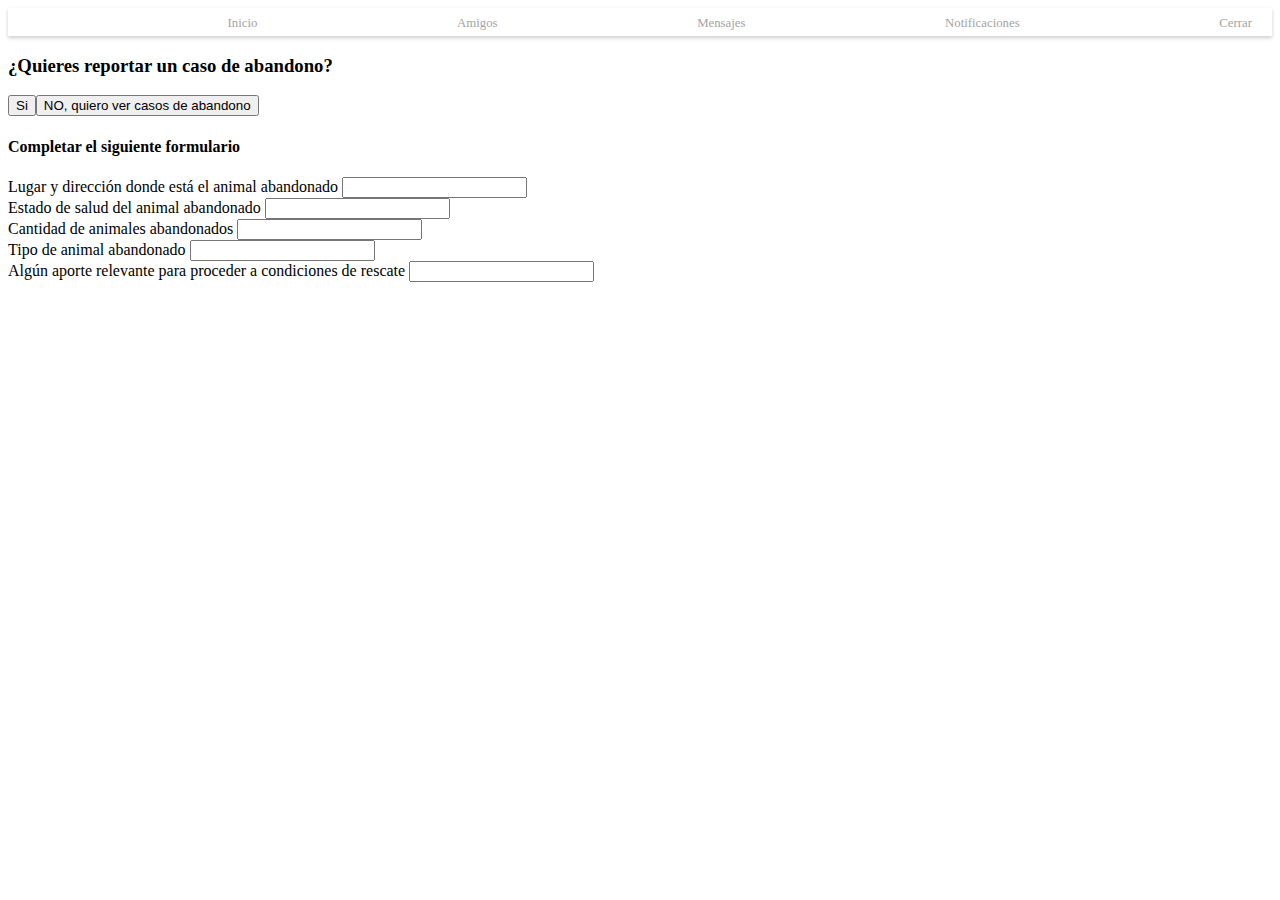
==== animalesAbandonado.html @ 1d1be294 "añadiendo inputs, labels y estilos" ====
<!DOCTYPE html>
<html lang="en">
<head>
    <meta charset="UTF-8">
    <meta http-equiv="X-UA-Compatible" content="IE=edge">
    <meta name="viewport" content="width=device-width, initial-scale=1.0">
    <title>Animales abandonados</title>
    <style>
        ul{
	list-style: none;
	padding-left: 0;
}
/* Estilos de la barra de navegación */
.navbar {
	background-color: #ffffff;
	color: rgb(200, 194, 194);
	box-shadow: 0 2px 4px rgba(0, 0, 0, 0.2);
	align-items: center;
	padding:5px 20px;
  }
  
  .navbar a {
	color: rgb(165, 163, 163);
	text-decoration: none;
	margin-left: 20px;
  }
  
  .navbar a:first-child {
	margin-left: 0;
  }
  

  .navbar-menu {
	display: flex;
	flex-direction: row;
	justify-content: space-between;
	list-style: none;
	margin: 0;
	padding: 0;
	align-items: center;
  }

  .navbar-menu li a{
	font-size: 0.8rem;
  }
  
    </style>
</head>
<body>
    <header>
		<!-- Barra de navegación -->
		<nav class="navbar">
			<div class="navbar-container">
				<ul class="navbar-menu">
					<li><a href="#"><img src="images/letra-p.png.." alt="" class="letra-p"></a></li>
					<li><a href="#">Inicio</a></li>
					<li><a href="#">Amigos</a></li>
					<li><a href="#">Mensajes</a></li>
					<li><a href="#">Notificaciones</a></li>
					<li><a href="#" id="logout">Cerrar</a></li>
				</ul>
			</div>
		</nav>
	</header>
    <main>
        <div>
            <h3>¿Quieres reportar un caso de abandono?</h3>
            <button>Si</button><button>NO, quiero ver casos de abandono</button>
            <h4>Completar el siguiente formulario</h4>
            <form>
                <div>
                    <label for="">Lugar y dirección donde está el animal abandonado</label>
                    <input type="text">
                </div>
                <div>
                    <label for="">Estado de salud del animal abandonado</label>
                    <input type="text">
                </div>
                <div>
                    <label for="">Cantidad de animales abandonados</label>
                    <input type="number">
                </div>
                <div>
                    <label for="">Tipo de animal abandonado</label>
                    <input type="number">
                </div>
                <div>
                    <label for="">Algún aporte relevante para proceder a condiciones de rescate</label>
                    <input type="text">
                </div>
            </form>
        </div>
        <div></div>
    </main>
</body>
</html>
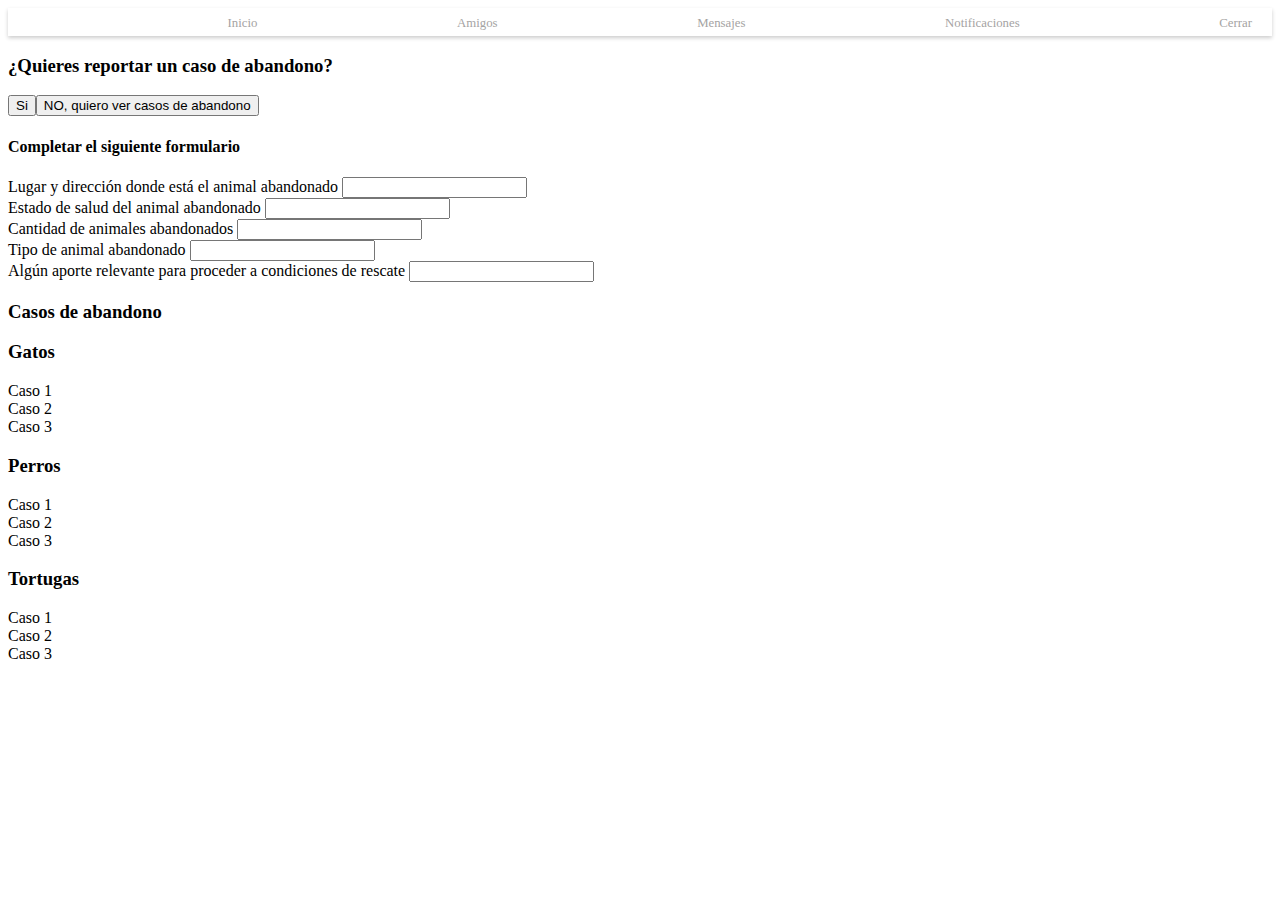
==== commit f89ea679: "añadiendo etiquetas html" ====
--- a/animalesAbandonado.html
+++ b/animalesAbandonado.html
@@ -90,7 +90,33 @@
                 </div>
             </form>
         </div>
-        <div></div>
+        <div>
+            <h3>Casos de abandono</h3>
+            <div>
+                <h3>Gatos</h3>
+                <div>
+                    <div>Caso 1</div>
+                    <div>Caso 2</div>
+                    <div>Caso 3</div>
+                </div>
+            </div>
+            <div>
+                <h3>Perros</h3>
+                <div>
+                    <div>Caso 1</div>
+                    <div>Caso 2</div>
+                    <div>Caso 3</div>
+                </div>
+            </div>
+            <div>
+                <h3>Tortugas</h3>
+                <div>
+                    <div>Caso 1</div>
+                    <div>Caso 2</div>
+                    <div>Caso 3</div>
+                </div>
+            </div>
+        </div>
     </main>
 </body>
 </html>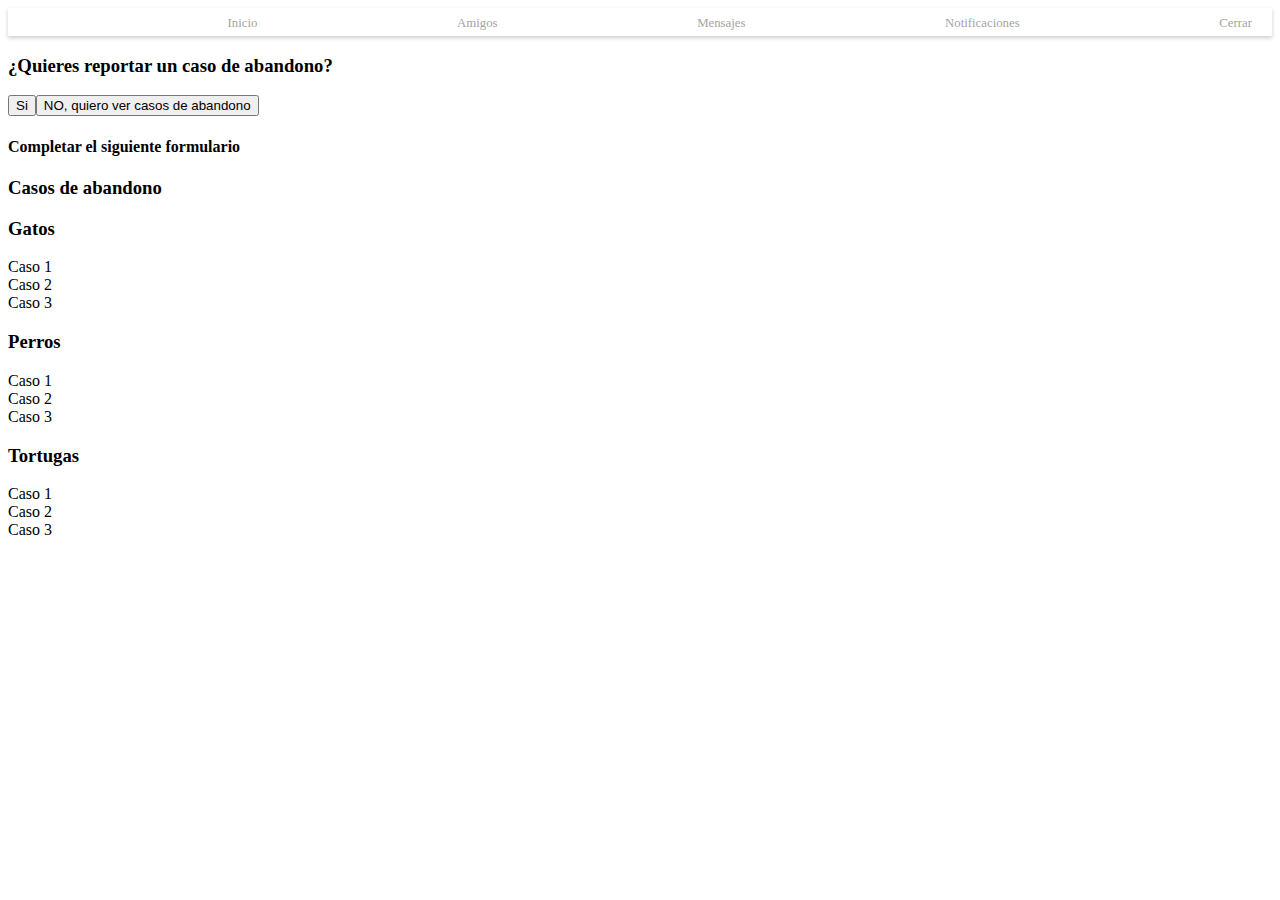
==== commit 959f9959: "añadiendo cambias a código html y añadiendo funcionalidades" ====
--- a/animalesAbandonado.html
+++ b/animalesAbandonado.html
@@ -53,7 +53,7 @@
 			<div class="navbar-container">
 				<ul class="navbar-menu">
 					<li><a href="#"><img src="images/letra-p.png.." alt="" class="letra-p"></a></li>
-					<li><a href="#">Inicio</a></li>
+					<li><a href="paginadeinicio.html">Inicio</a></li>
 					<li><a href="#">Amigos</a></li>
 					<li><a href="#">Mensajes</a></li>
 					<li><a href="#">Notificaciones</a></li>
@@ -65,30 +65,10 @@
     <main>
         <div>
             <h3>¿Quieres reportar un caso de abandono?</h3>
-            <button>Si</button><button>NO, quiero ver casos de abandono</button>
+            <button id="mostrar-formulario" onclick="mostrarFormulario()">Si</button><button>NO, quiero ver casos de abandono</button>
+            <div id="formulario-container"></div>
             <h4>Completar el siguiente formulario</h4>
-            <form>
-                <div>
-                    <label for="">Lugar y dirección donde está el animal abandonado</label>
-                    <input type="text">
-                </div>
-                <div>
-                    <label for="">Estado de salud del animal abandonado</label>
-                    <input type="text">
-                </div>
-                <div>
-                    <label for="">Cantidad de animales abandonados</label>
-                    <input type="number">
-                </div>
-                <div>
-                    <label for="">Tipo de animal abandonado</label>
-                    <input type="number">
-                </div>
-                <div>
-                    <label for="">Algún aporte relevante para proceder a condiciones de rescate</label>
-                    <input type="text">
-                </div>
-            </form>
+            
         </div>
         <div>
             <h3>Casos de abandono</h3>
@@ -118,5 +98,6 @@
             </div>
         </div>
     </main>
+    <script src="js/animalesAbandonados.js"></script>
 </body>
 </html>